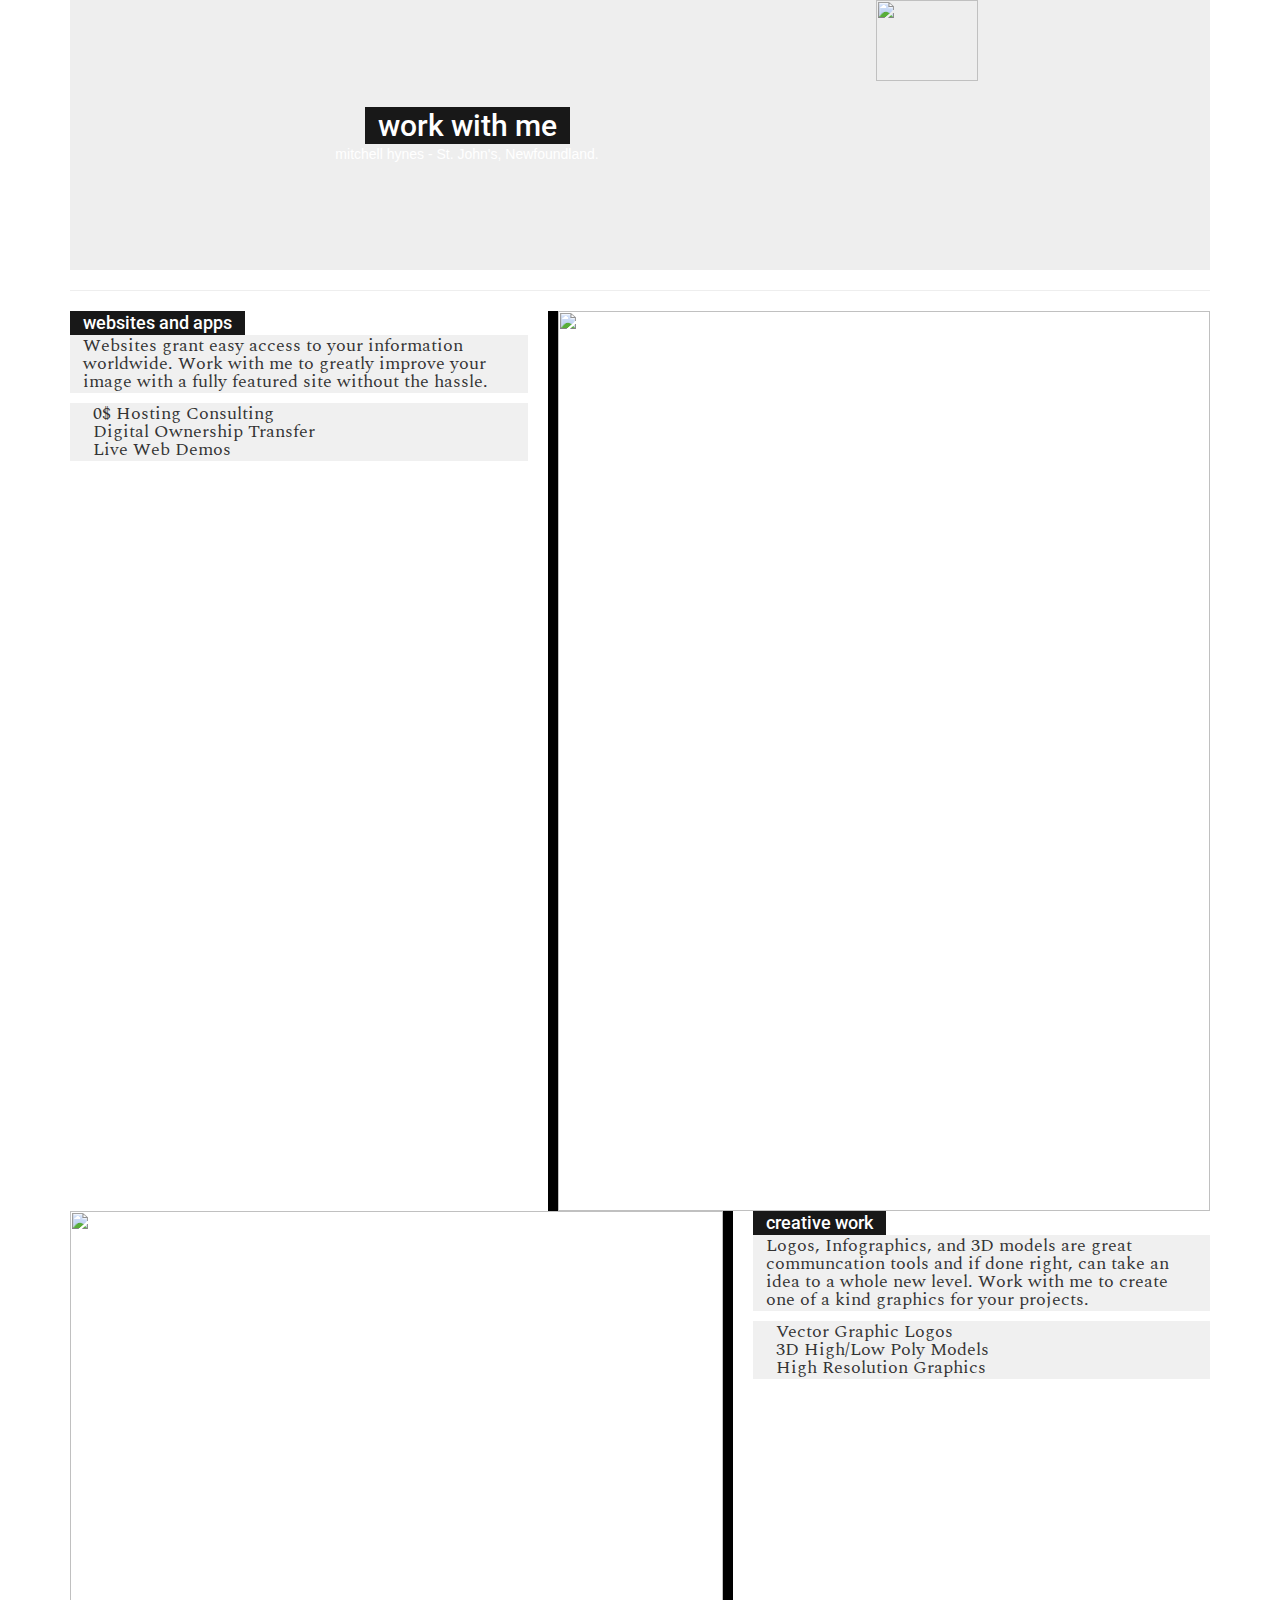
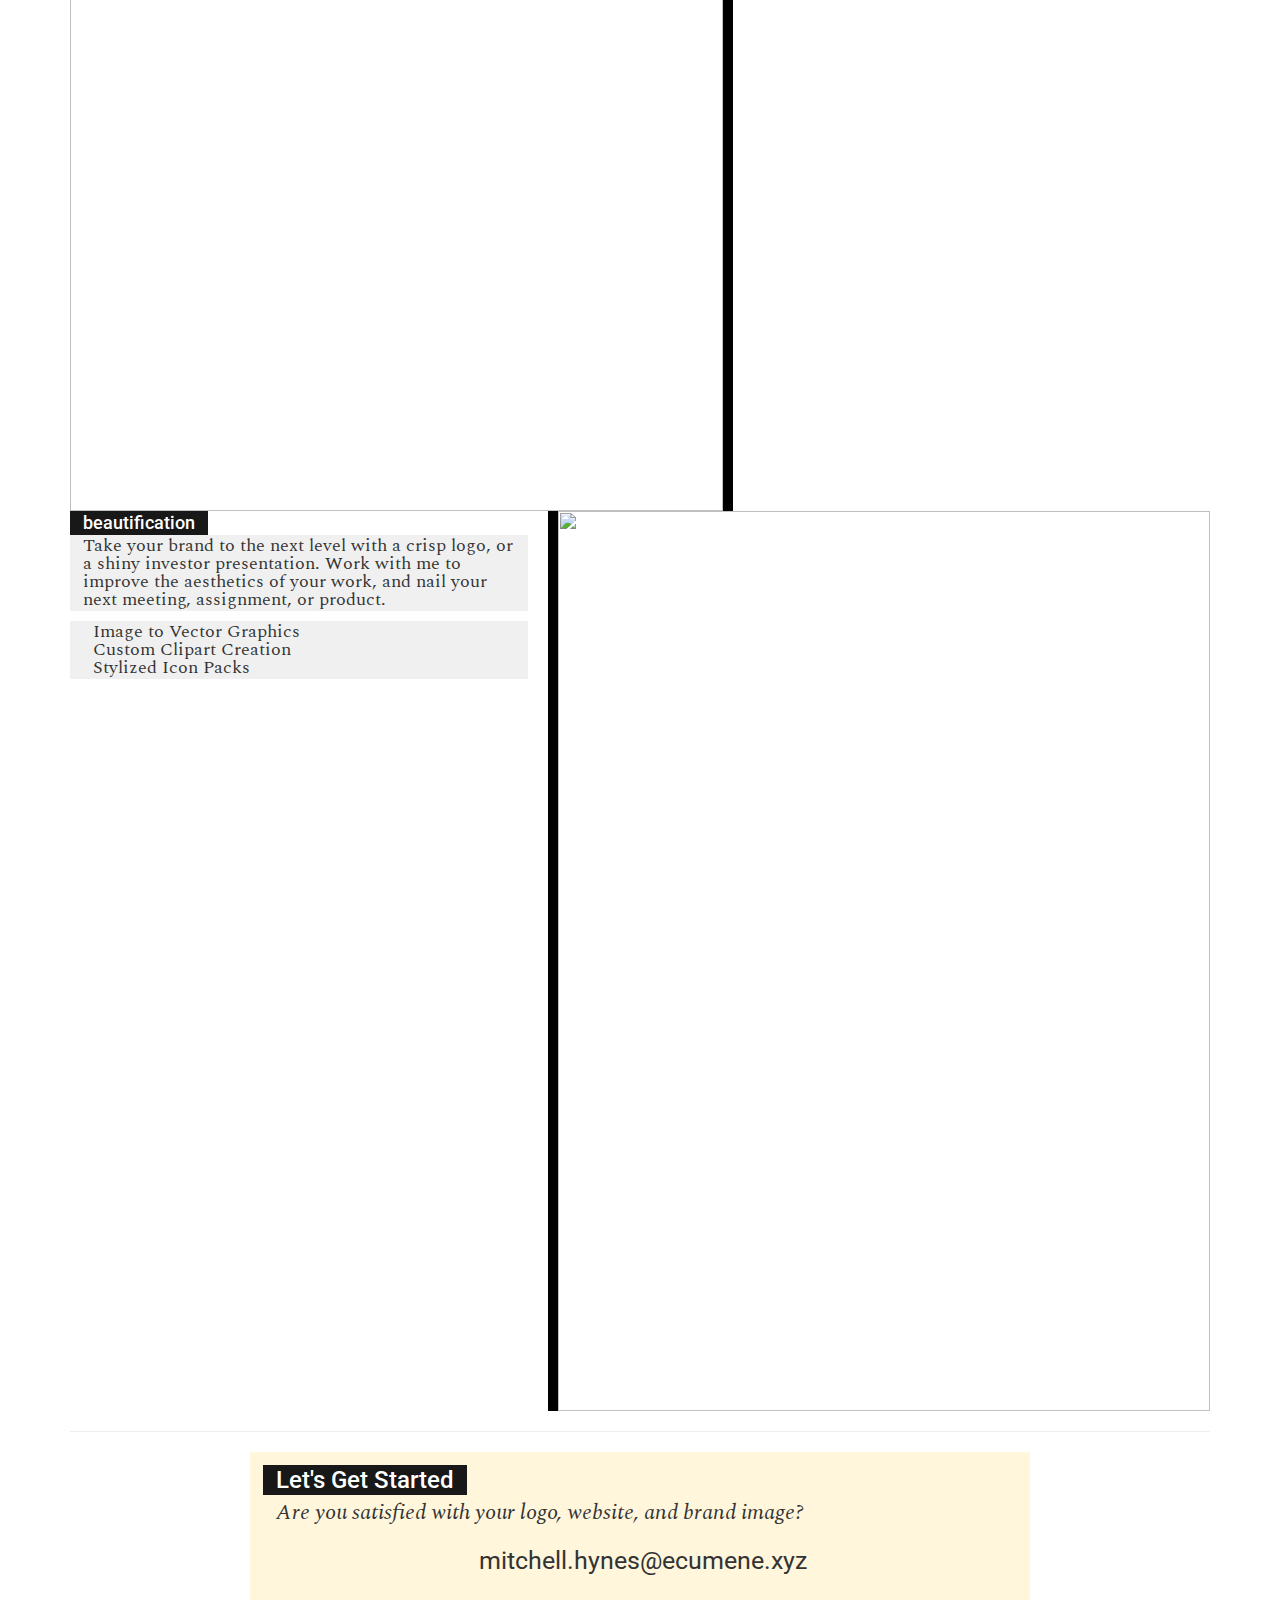
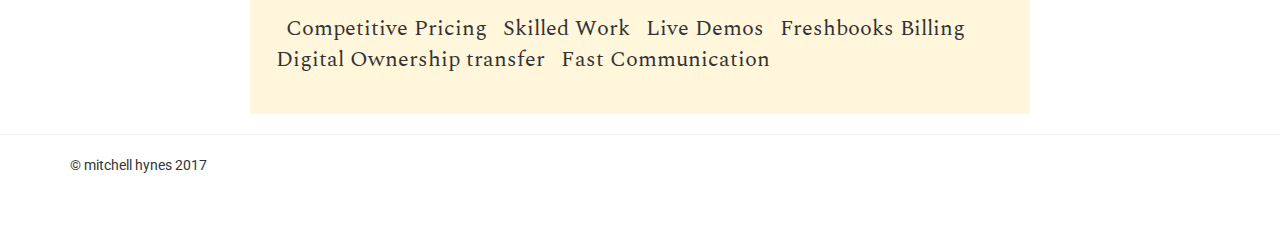
==== services/index.html @ 2e076d0f "Services edit" ====
<html>
  <head>
    <title>Mitchell Hynes, Services</title>

    <meta charset="utf-8">
    <meta http-equiv="X-UA-Compatible" content="IE=edge">
    <meta name="viewport" content="width=device-width, initial-scale=1">

    <link rel="stylesheet" href="https://maxcdn.bootstrapcdn.com/bootstrap/3.3.7/css/bootstrap.min.css" integrity="sha384-BVYiiSIFeK1dGmJRAkycuHAHRg32OmUcww7on3RYdg4Va+PmSTsz/K68vbdEjh4u" crossorigin="anonymous">
    <link href="https://fonts.googleapis.com/css?family=Open+Sans|Roboto|Spectral" rel="stylesheet">
    <link rel="stylesheet" href="css/style.css">
  </head>

  <body>
    <div class="container">
      <div class="jumbotron col-sm-12" id="jtron">
          <div id="title">
            <span><h2>work with me</h2><br>mitchell hynes - St. John's, Newfoundland.</span>
            <img id="me" src="img/mewithhammer.png"></img>
          </div>
        </div>
    </div>
    <div class="container">
      <hr>
      <div class="row">
        <div class="col-sm-7 col-sm-push-5 row-img left-shadow"> <img src="img/websites.png"></img> </div>
        <div class="col-sm-5 col-sm-pull-7 row-service">
          <h4>websites and apps</h4>
          <p>
            Websites grant easy access to your information worldwide. Work with me to greatly improve your image with a fully featured site without the hassle.
          </p>
          <p id="check">
            <i class="fa fa-check-square-o" aria-hidden="true"></i>0$ Hosting Consulting<br>
            <i class="fa fa-check-square-o" aria-hidden="true"></i>Digital Ownership Transfer<br>
            <i class="fa fa-check-square-o" aria-hidden="true"></i>Live Web Demos<br>
          </p>
        </div>
      </div>
      <div class="row">
        <div class="col-sm-7 row-img right-shadow"> <img src="img/creative.png"></img> </div>
        <div class="col-sm-5 row-service">
          <h4>creative work</h4>
          <p>
            Logos, Infographics, and 3D models are great communcation tools and if done right, can take an idea to a whole new level. Work with me to create one of a kind graphics for your projects.
          </p>
          <p id="check">
            <i class="fa fa-check-square-o" aria-hidden="true"></i>Vector Graphic Logos<br>
            <i class="fa fa-check-square-o" aria-hidden="true"></i>3D High/Low Poly Models<br>
            <i class="fa fa-check-square-o" aria-hidden="true"></i>High Resolution Graphics<br>
          </p>
        </div>
      </div>
      <div class="row">
        <div class="col-sm-7 col-sm-push-5 row-img left-shadow"> <img src="img/flowers.png"></img> </div>
        <div class="col-sm-5 col-sm-pull-7 row-service">
          <h4>beautification</h4>
          <p>
            Take your brand to the next level with a crisp logo, or a shiny investor presentation. Work with me to improve the aesthetics of your work, and nail your next meeting, assignment, or product.
          </p>
          <p id="check">
            <i class="fa fa-check-square-o" aria-hidden="true"></i>Image to Vector Graphics<br>
            <i class="fa fa-check-square-o" aria-hidden="true"></i>Custom Clipart Creation<br>
            <i class="fa fa-check-square-o" aria-hidden="true"></i>Stylized Icon Packs<br>
          </p>
        </div>
      </div>
    </div>
    <div class="container">
      <hr>
      <div class="row">
        <div class="col-sm-2"></div>
        <div class="col-sm-8 lets-go">
          <h3>Let's Get Started</h3>
          <p><i>Are you satisfied with your logo, website, and brand image?</i>
            <br>
            <p align="center" id="email"><i class="fa fa-envelope" aria-hidden="true"></i>&nbsp;mitchell.hynes@ecumene.xyz</p>
            <br>
            <div class='marquee' id="marquee" data-duration='10000' data-gap='10' data-duplicated='true' >
              <p id="check">
                <i class="fa fa-check" aria-hidden="true"></i>Competitive Pricing
                <i class="fa fa-check" aria-hidden="true"></i>Skilled Work
                <i class="fa fa-check" aria-hidden="true"></i>Live Demos
                <i class="fa fa-check" aria-hidden="true"></i>Freshbooks Billing
                <i class="fa fa-check" aria-hidden="true"></i>Digital Ownership transfer
                <i class="fa fa-check" aria-hidden="true"></i>Fast Communication
              </p>
            </div>
          </p>
        </div>
      </div>
    </div>
   </body>

  <footer>
    <hr>
    <div class="container">
      © mitchell hynes 2017
    </div>
  </footer>
  <script src="https://use.fontawesome.com/3b31c92f6b.js"></script>
  <script
    src="http://code.jquery.com/jquery-3.2.1.min.js"
    integrity="sha256-hwg4gsxgFZhOsEEamdOYGBf13FyQuiTwlAQgxVSNgt4="
    crossorigin="anonymous"></script>
  <script src="http://maxcdn.bootstrapcdn.com/bootstrap/3.3.7/js/bootstrap.min.js" integrity="sha384-Tc5IQib027qvyjSMfHjOMaLkfuWVxZxUPnCJA7l2mCWNIpG9mGCD8wGNIcPD7Txa" crossorigin="anonymous"></script>
  <script src="http://cdn.jsdelivr.net/jquery.marquee/1.4.0/jquery.marquee.min.js" type="text/javascript"></script>
  <script>
      $('.marquee').marquee({
      	duration: 15000,
      	gap: 50,
      	delayBeforeStart: 0,
      	direction: 'left',
      	duplicated: true
      });
    </script>
</html>
---- services/css/style.css ----
.jumbotron#jtron {
  background-image: url("../img/home.png");
  background-size: cover;
  background-repeat: no-repeat;
  padding: 0px;
  margin: 0px;
  border-radius: 0px;
}
p#check i{
  margin-right: 10px;
  color:#85BB65;
}
.marquee {
  overflow: hidden;
}
footer {
  font-family: 'Roboto', sans-serif;
  height:100px;
}
i.size-icon {
  font-size: 30px;
}
div.lets-go {
  padding: 13px;
  background: #FFF6DC;
}
div.row {
  overflow:hidden;
}
div.row-img {
  overflow:hidden;
  padding: 0px;
  margin: 0px;
  padding-left: 15px;
  padding-right: 15px;
}
div.row-img img {
  width: 100%;
}
div.right-shadow img {
  box-shadow: 10px 0px 0px #000000;
}
div.left-shadow img {
  box-shadow: -10px 0px 0px #000000;
}
p#email{
  font-family: 'Roboto', sans-serif;
  font-size: 25px;
}
p{
  font-size: 22px;
  font-family: 'Spectral', serif;
  padding: 2px 13px 2px 13px;
}
div.row-service p{
  font-size: 18px;
  line-height: 18px;
  font-family: 'Spectral', serif;
  padding: 2px 13px 2px 13px;
  background: #F0F0F0;
}
h1, h2, h3, h4 {
  font-family: 'Roboto', sans-serif;
  background-color: #181818;
  color: #FFFFFF;
  margin: 0px;
  padding: 2px 13px 2px 13px;
  display: inline-block;
}
img#me {
  width: 30%;
  align: right;
  display: inline-block;
  vertical-align: middle;

  -webkit-animation: slideIn 1.3s forwards;
  -moz-animation: slideIn 1.3s forwards;
  animation: slideIn 1.3s forwards;
}
@-webkit-keyframes slideIn {
  0% {
    transform: translateY(130%);
  }
  100% {
    transform: translateY(0);
  }
}
@-moz-keyframes slideIn {
  0% {
    transform: translateY(130%);
  }
  100% {
    transform: translateY(0);
  }
}
@keyframes slideIn {
  0% {
    transform: translateY(130%);
  }
  100% {
    transform: translateY(0);
  }
}
div#title span {
  width: 50%;
  display: inline-block;
  vertical-align: middle;
}
div#title{
  overflow:hidden;
  position: relative;
  color:#FFFFFF;
  text-align: center;
}
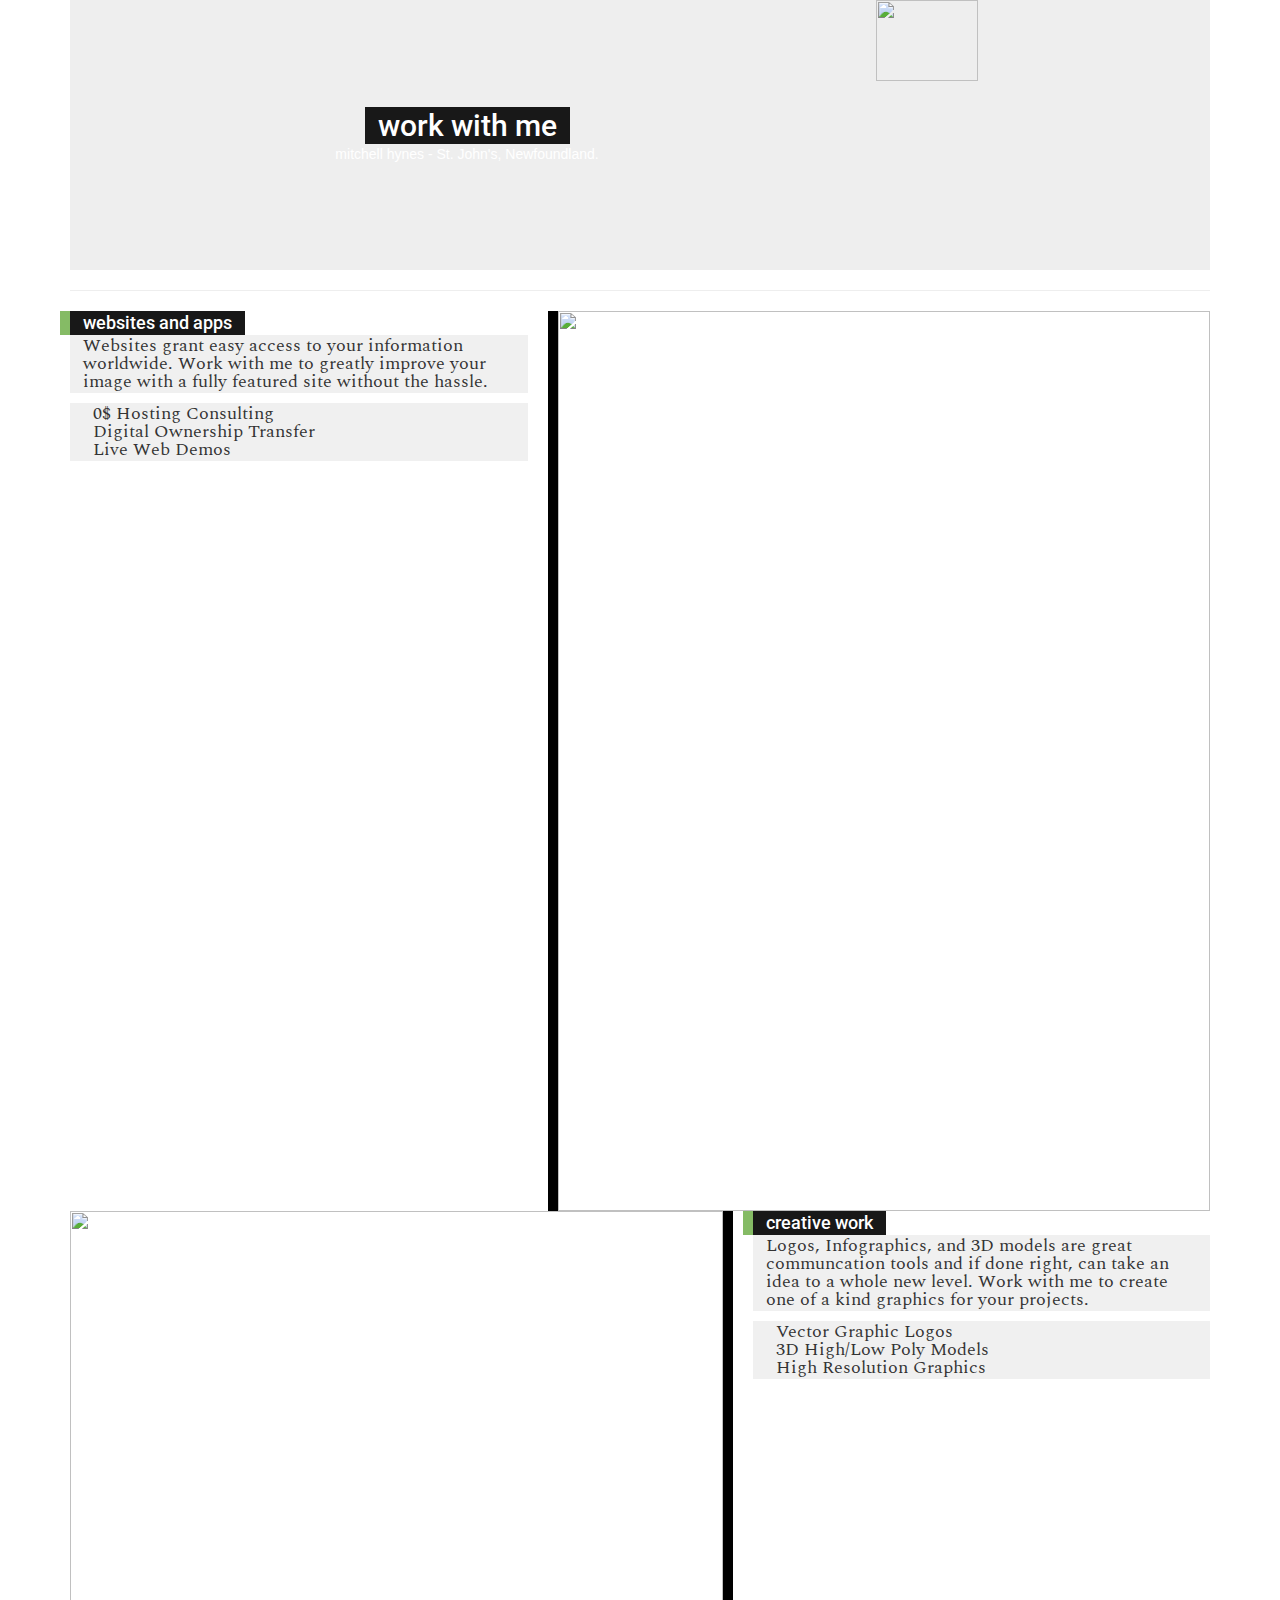
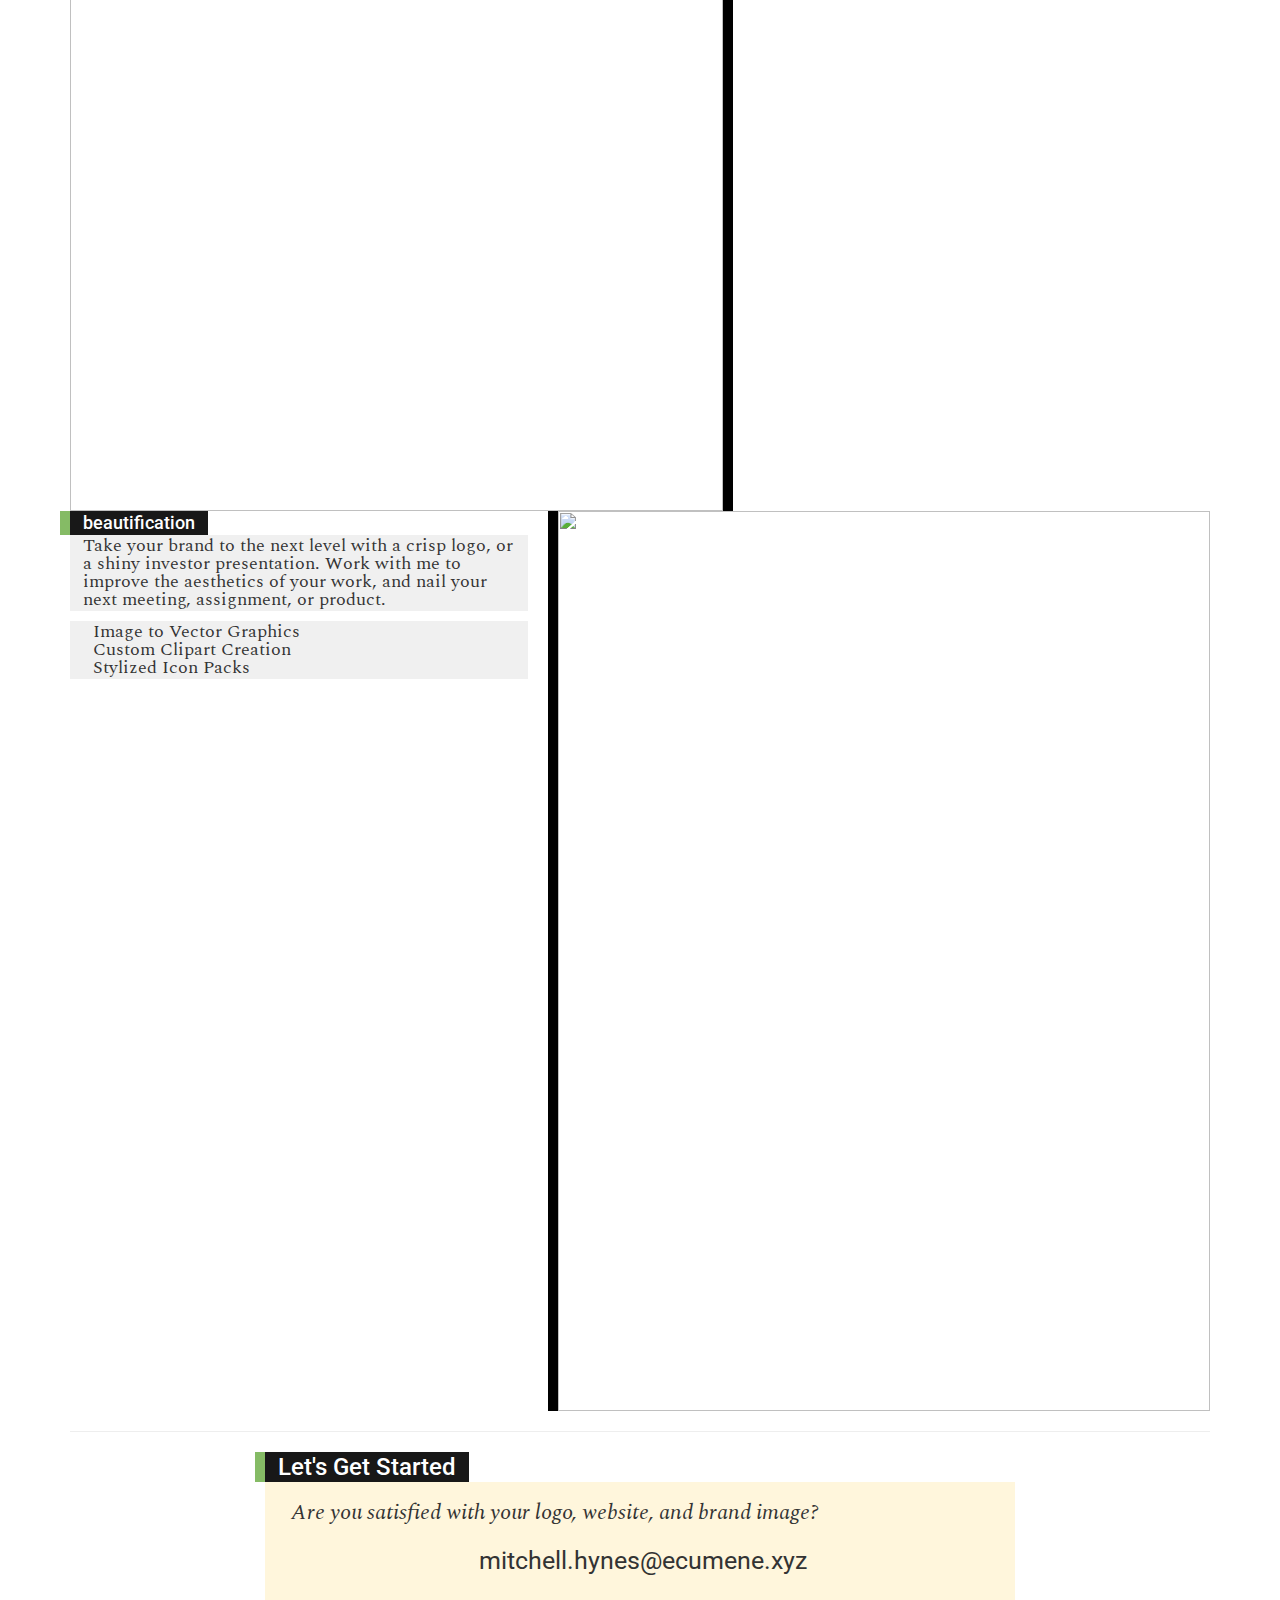
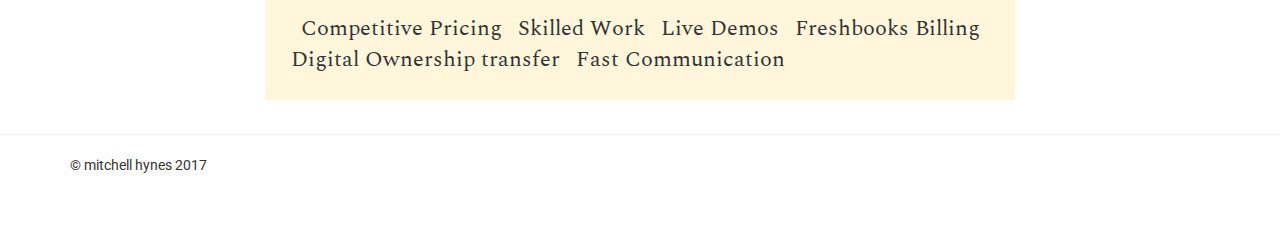
==== commit 5b1c1a5e: "Services edit" ====
--- a/services/index.html
+++ b/services/index.html
@@ -69,21 +69,23 @@
       <hr>
       <div class="row">
         <div class="col-sm-2"></div>
-        <div class="col-sm-8 lets-go">
+        <div class="col-sm-8">
           <h3>Let's Get Started</h3>
-          <p><i>Are you satisfied with your logo, website, and brand image?</i>
-            <br>
-            <p align="center" id="email"><i class="fa fa-envelope" aria-hidden="true"></i>&nbsp;mitchell.hynes@ecumene.xyz</p>
-            <br>
-            <div class='marquee' id="marquee" data-duration='10000' data-gap='10' data-duplicated='true' >
-              <p id="check">
-                <i class="fa fa-check" aria-hidden="true"></i>Competitive Pricing
-                <i class="fa fa-check" aria-hidden="true"></i>Skilled Work
-                <i class="fa fa-check" aria-hidden="true"></i>Live Demos
-                <i class="fa fa-check" aria-hidden="true"></i>Freshbooks Billing
-                <i class="fa fa-check" aria-hidden="true"></i>Digital Ownership transfer
-                <i class="fa fa-check" aria-hidden="true"></i>Fast Communication
-              </p>
+          <div class="lets-go">
+            <p><i>Are you satisfied with your logo, website, and brand image?</i>
+              <br>
+              <p align="center" id="email"><i class="fa fa-envelope" aria-hidden="true"></i>&nbsp;mitchell.hynes@ecumene.xyz</p>
+              <br>
+              <div class='marquee' id="marquee" data-duration='10000' data-gap='10' data-duplicated='true' >
+                <p id="check">
+                  <i class="fa fa-check" aria-hidden="true"></i>Competitive Pricing
+                  <i class="fa fa-check" aria-hidden="true"></i>Skilled Work
+                  <i class="fa fa-check" aria-hidden="true"></i>Live Demos
+                  <i class="fa fa-check" aria-hidden="true"></i>Freshbooks Billing
+                  <i class="fa fa-check" aria-hidden="true"></i>Digital Ownership transfer
+                  <i class="fa fa-check" aria-hidden="true"></i>Fast Communication
+                </p>
+              </div>
             </div>
           </p>
         </div>
--- a/services/css/style.css
+++ b/services/css/style.css
@@ -67,6 +67,9 @@
   padding: 2px 13px 2px 13px;
   display: inline-block;
 }
+h3, h4 {
+  box-shadow: -10px 0px 0px #85BB65;
+}
 img#me {
   width: 30%;
   align: right;
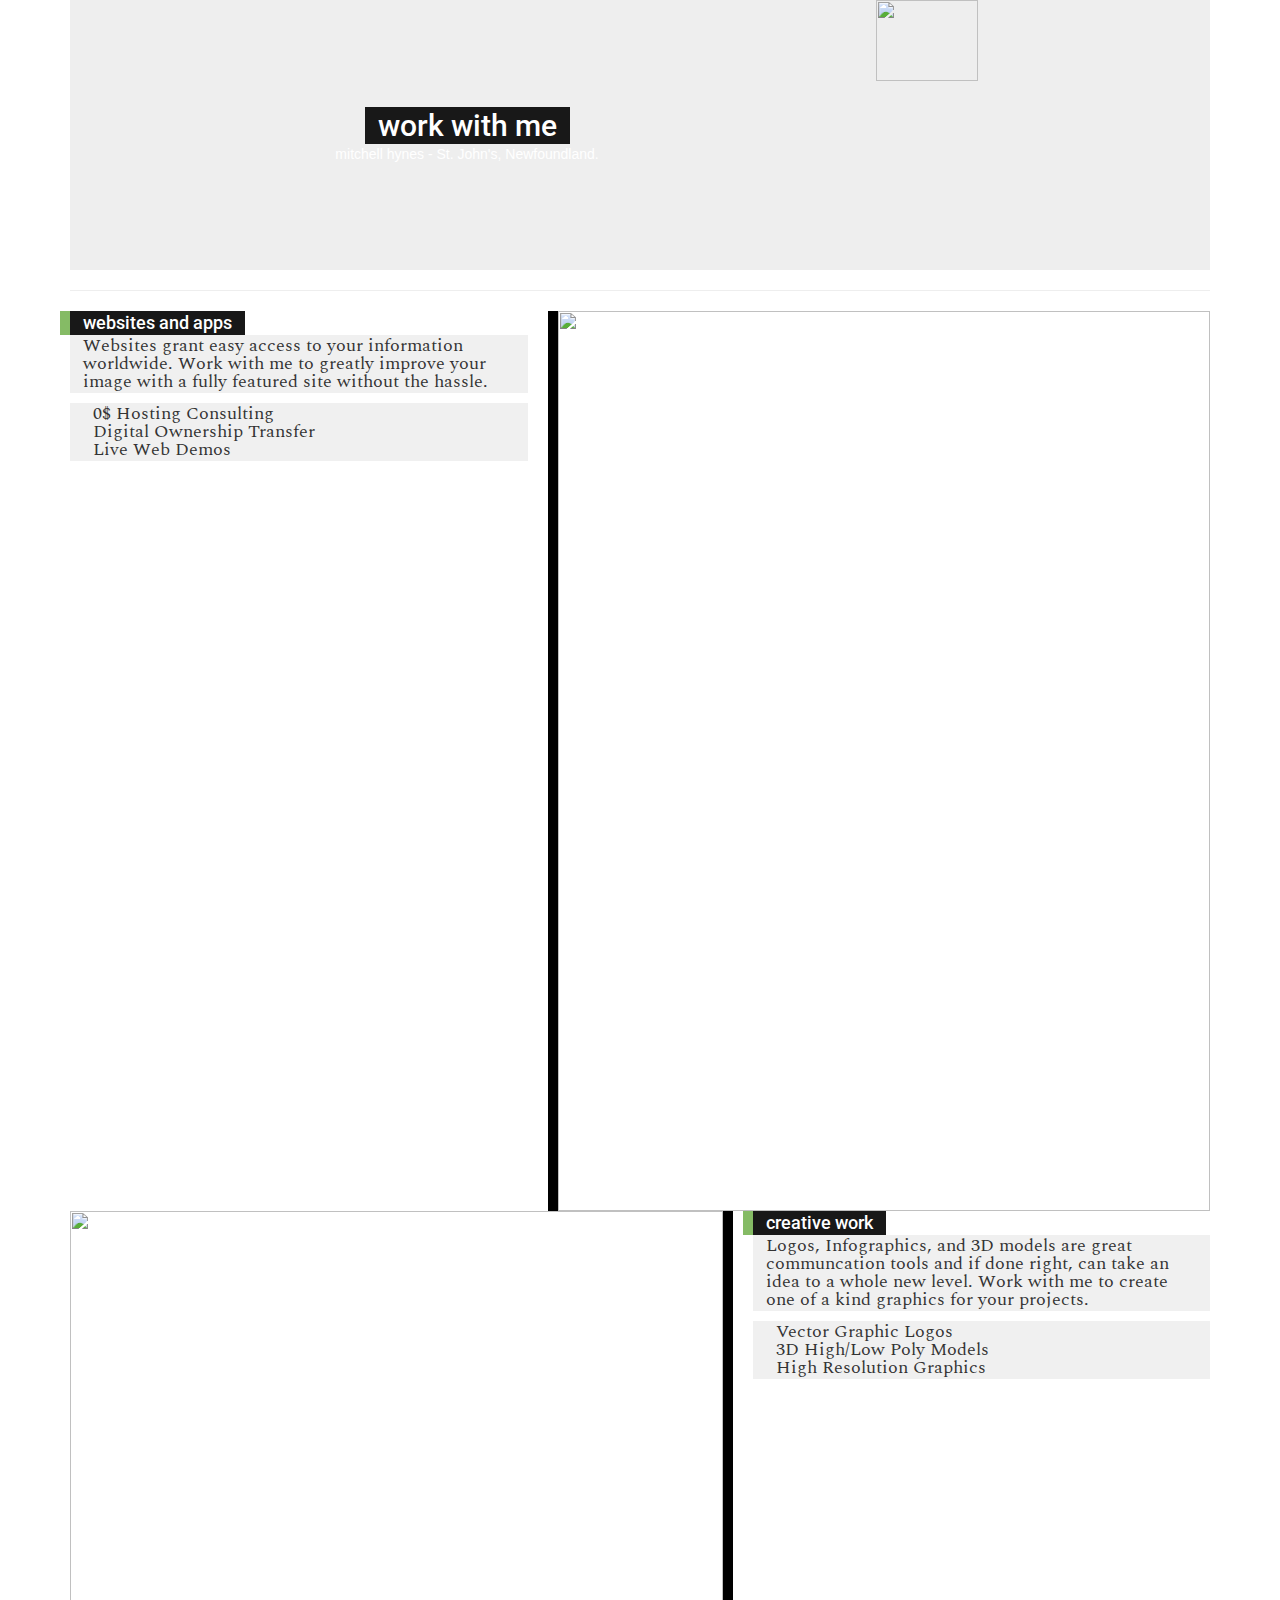
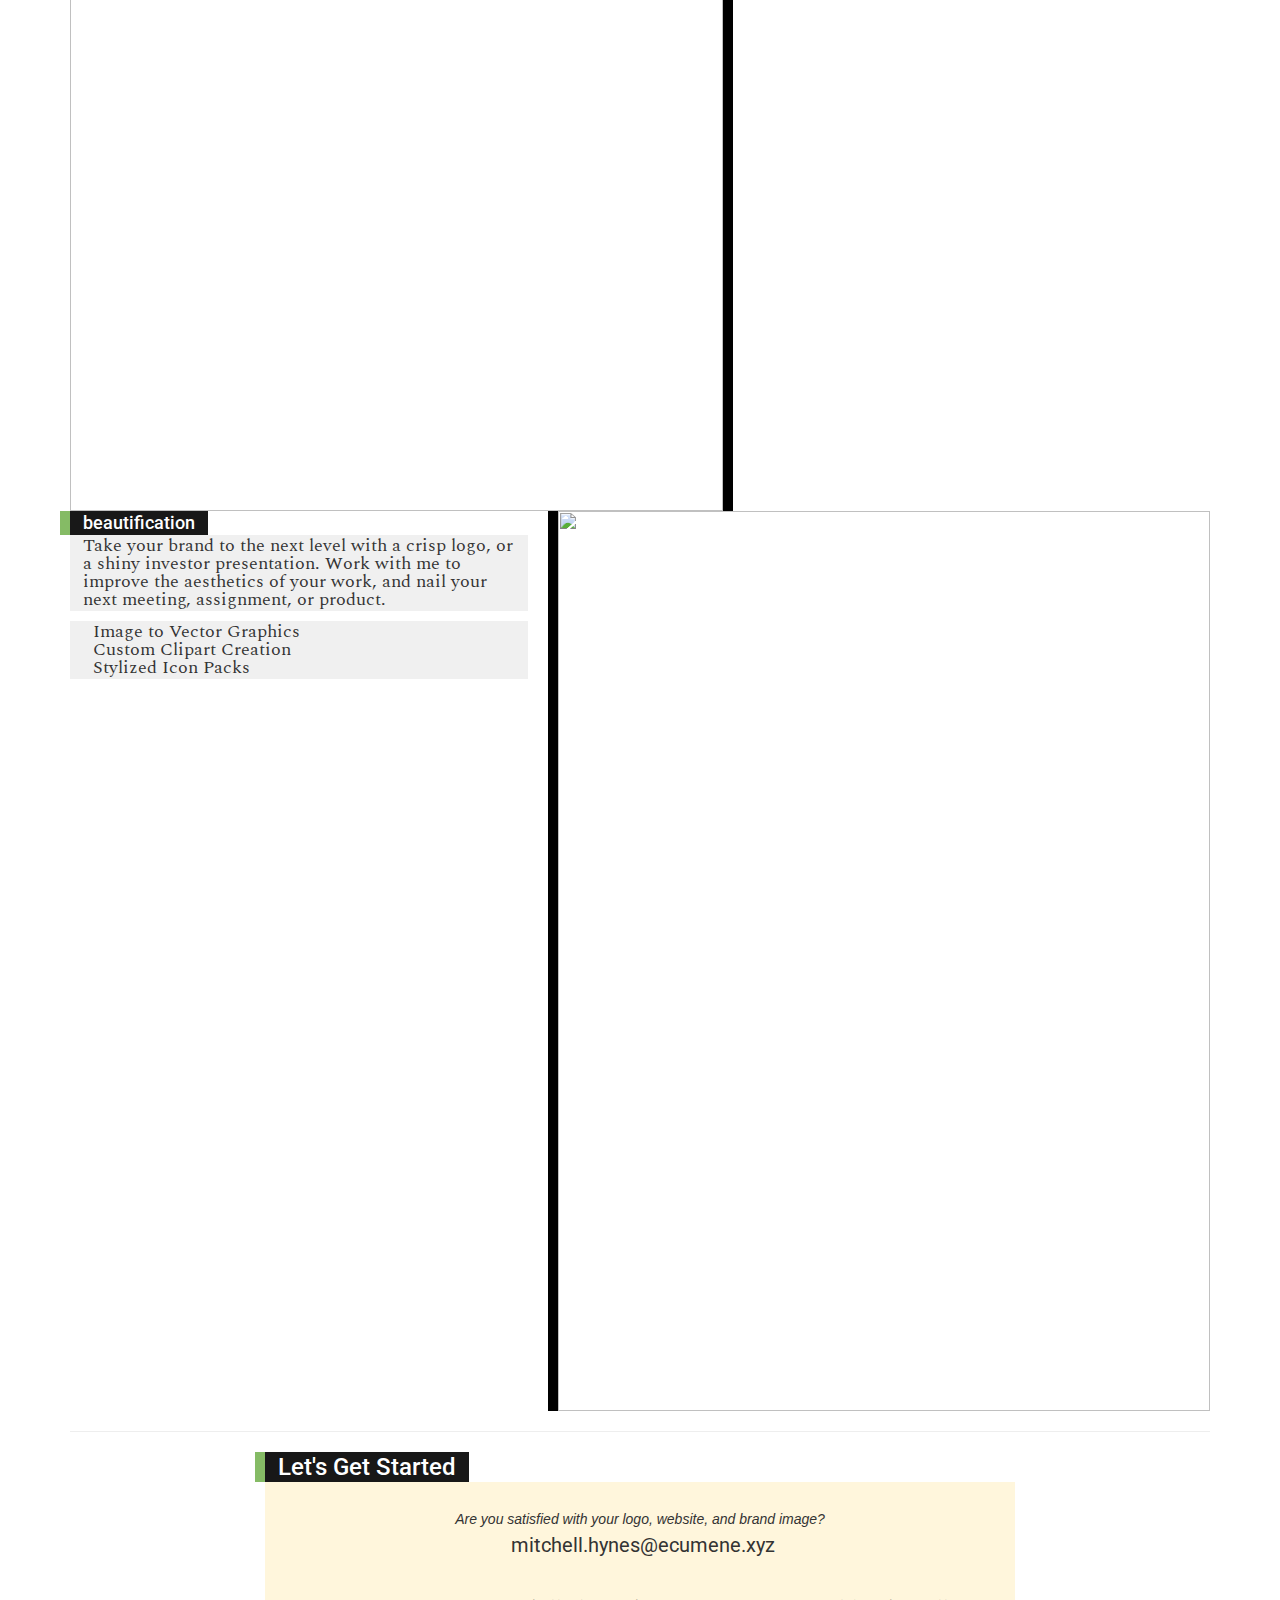
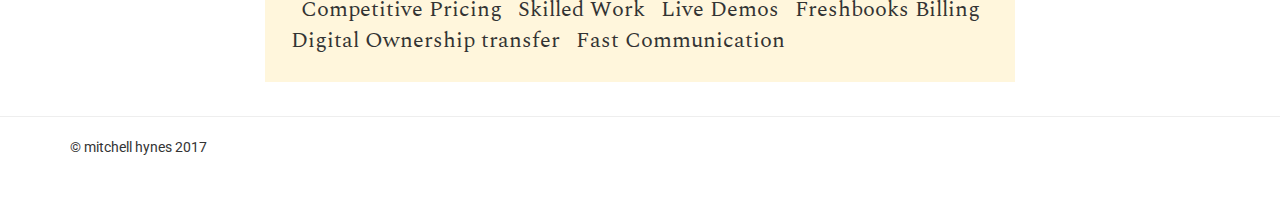
==== commit ef16ef9d: "Services edit" ====
--- a/services/index.html
+++ b/services/index.html
@@ -72,9 +72,12 @@
         <div class="col-sm-8">
           <h3>Let's Get Started</h3>
           <div class="lets-go">
-            <p><i>Are you satisfied with your logo, website, and brand image?</i>
-              <br>
-              <p align="center" id="email"><i class="fa fa-envelope" aria-hidden="true"></i>&nbsp;mitchell.hynes@ecumene.xyz</p>
+            <p>
+              <div align="center">
+                <i>Are you satisfied with your logo, website, and brand image?</i>
+                <br>
+                <p id="email"><i class="fa fa-envelope" aria-hidden="true"></i>&nbsp;mitchell.hynes@ecumene.xyz</p>
+              </div>
               <br>
               <div class='marquee' id="marquee" data-duration='10000' data-gap='10' data-duplicated='true' >
                 <p id="check">
--- a/services/css/style.css
+++ b/services/css/style.css
@@ -16,9 +16,6 @@
 footer {
   font-family: 'Roboto', sans-serif;
   height:100px;
-}
-i.size-icon {
-  font-size: 30px;
 }
 div.lets-go {
   padding: 13px;
@@ -45,7 +42,7 @@
 }
 p#email{
   font-family: 'Roboto', sans-serif;
-  font-size: 25px;
+  font-size: 20px;
 }
 p{
   font-size: 22px;
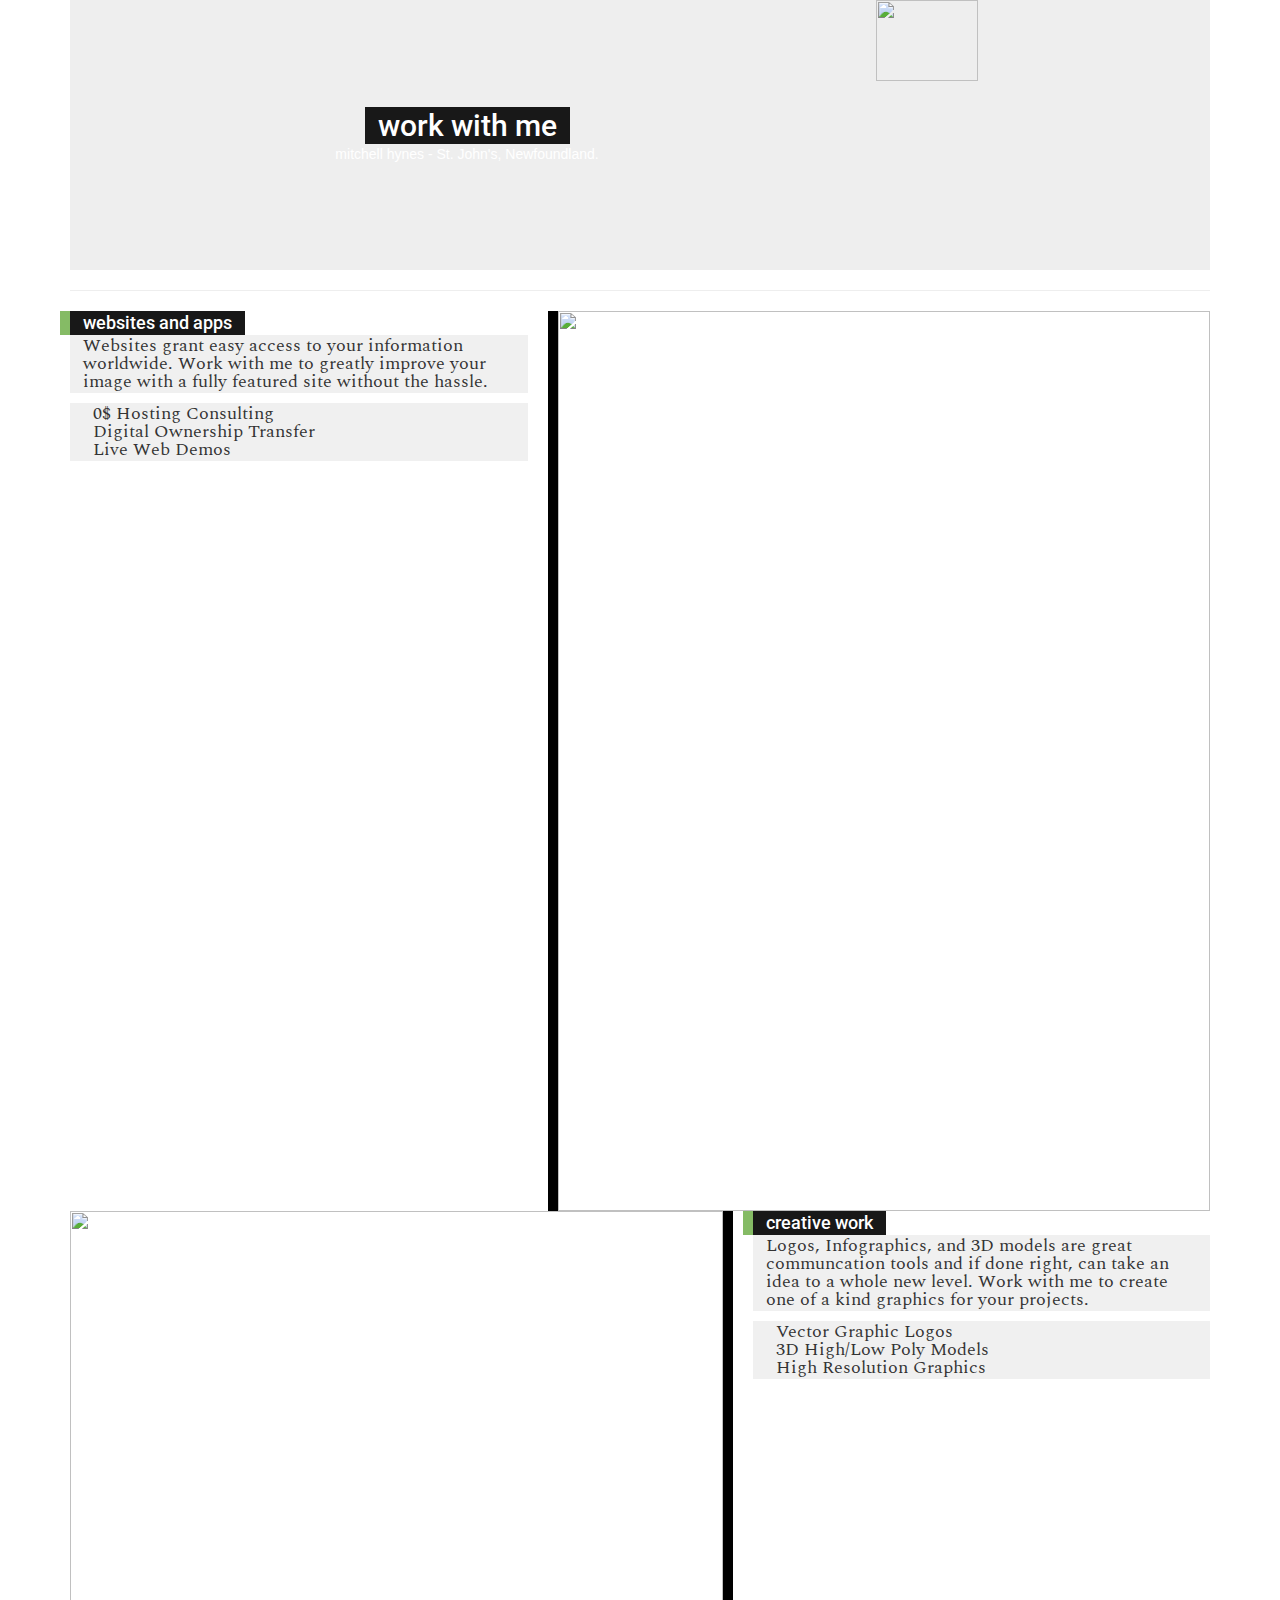
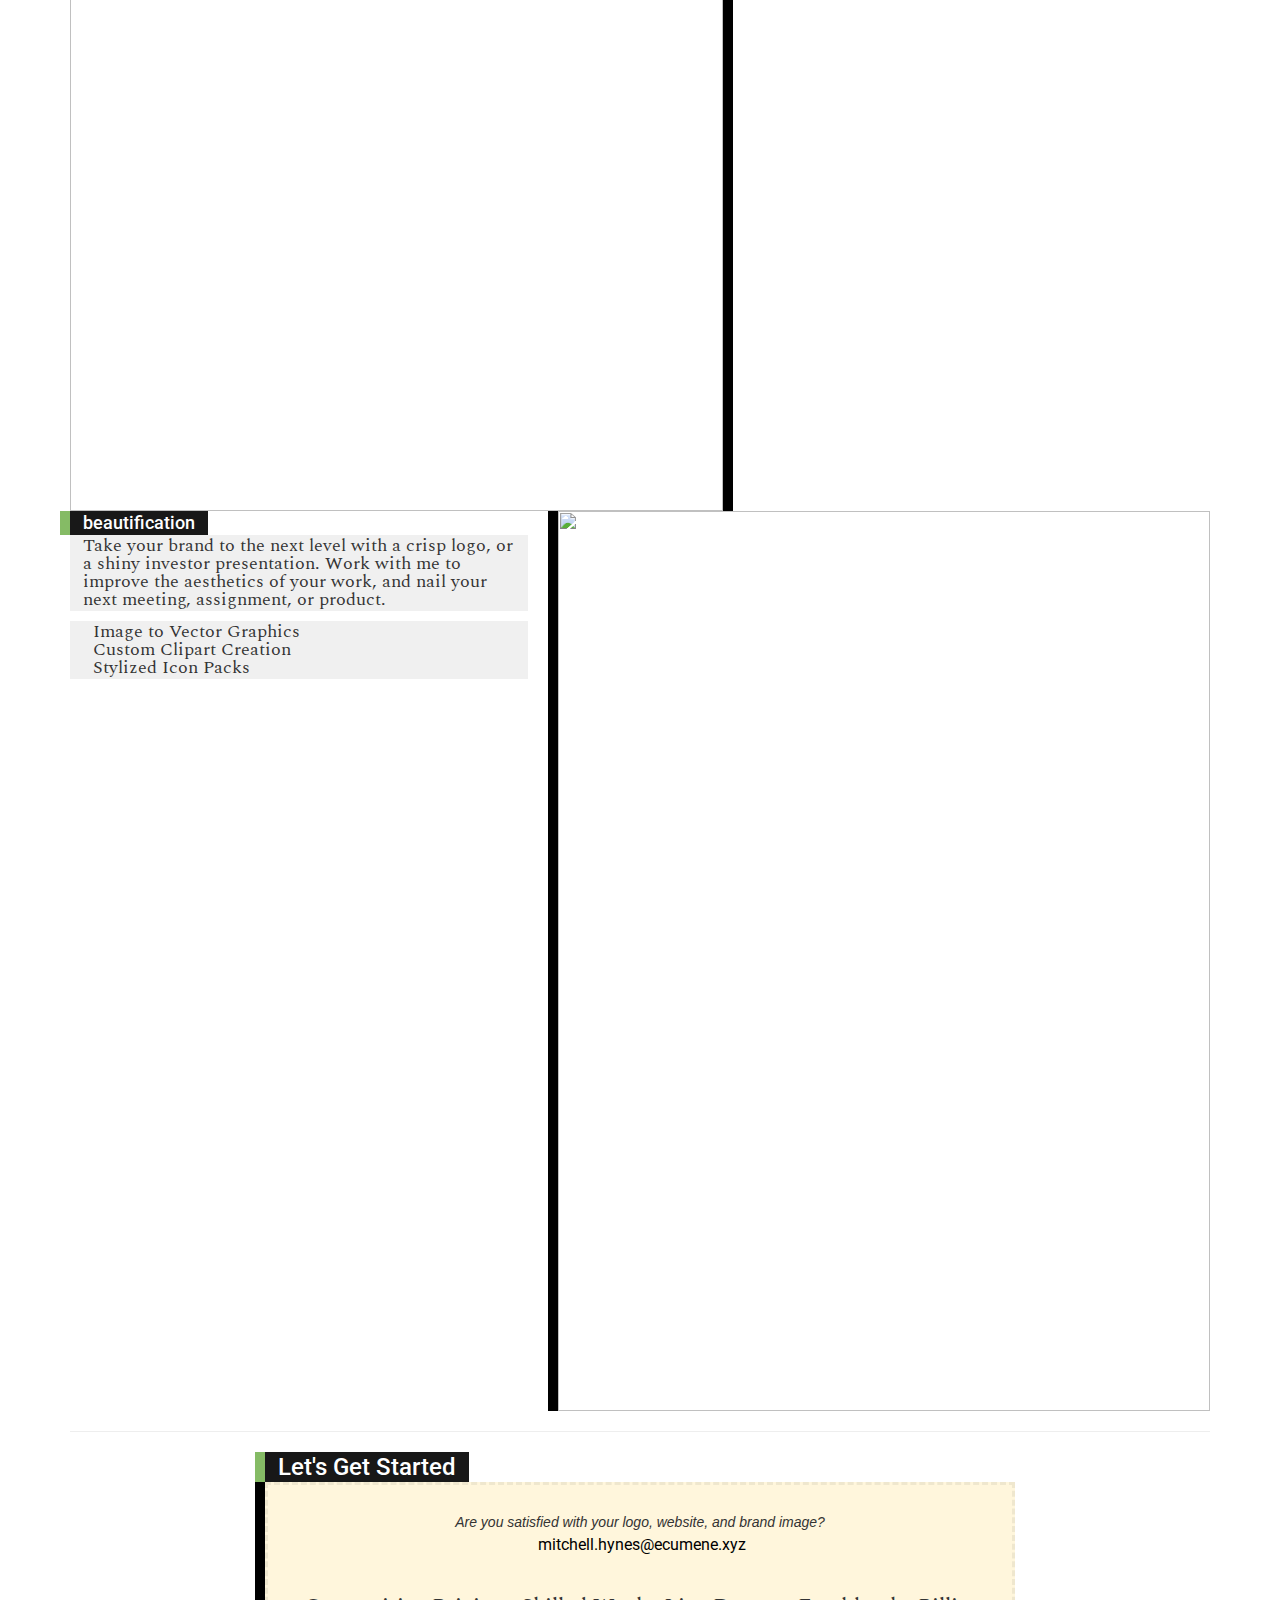
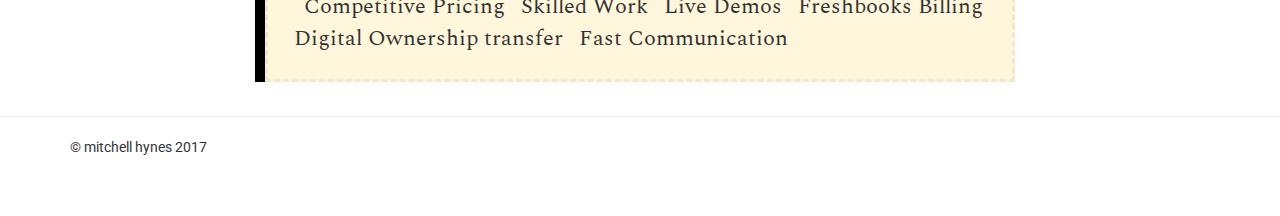
==== commit 3f097c83: "Services edit" ====
--- a/services/index.html
+++ b/services/index.html
@@ -76,7 +76,7 @@
               <div align="center">
                 <i>Are you satisfied with your logo, website, and brand image?</i>
                 <br>
-                <p id="email"><i class="fa fa-envelope" aria-hidden="true"></i>&nbsp;mitchell.hynes@ecumene.xyz</p>
+                <p id="email"><i class="fa fa-envelope" aria-hidden="true"></i><a href="mailto:mitchell.hynes@ecumene.xyz">&nbsp;mitchell.hynes@ecumene.xyz</a></p>
               </div>
               <br>
               <div class='marquee' id="marquee" data-duration='10000' data-gap='10' data-duplicated='true' >
--- a/services/css/style.css
+++ b/services/css/style.css
@@ -6,6 +6,14 @@
   margin: 0px;
   border-radius: 0px;
 }
+a,a:visited,a:hover {
+  text-decoration: none;
+  color: #000000;
+}
+a:hover {
+  font-style: italic;
+}
+
 p#check i{
   margin-right: 10px;
   color:#85BB65;
@@ -18,8 +26,11 @@
   height:100px;
 }
 div.lets-go {
+  border-style: dashed;
+  box-shadow: -10px 0px 0px #000000;
   padding: 13px;
   background: #FFF6DC;
+  border-color: #efe7ce;
 }
 div.row {
   overflow:hidden;
@@ -40,9 +51,14 @@
 div.left-shadow img {
   box-shadow: -10px 0px 0px #000000;
 }
+@media only screen and (max-width: 767px), only screen and (max-device-width: 767px) {
+  div.right-shadow img {
+    box-shadow: -10px 0px 0px #000000;
+  }
+}
 p#email{
   font-family: 'Roboto', sans-serif;
-  font-size: 20px;
+  font-size: 16px;
 }
 p{
   font-size: 22px;
